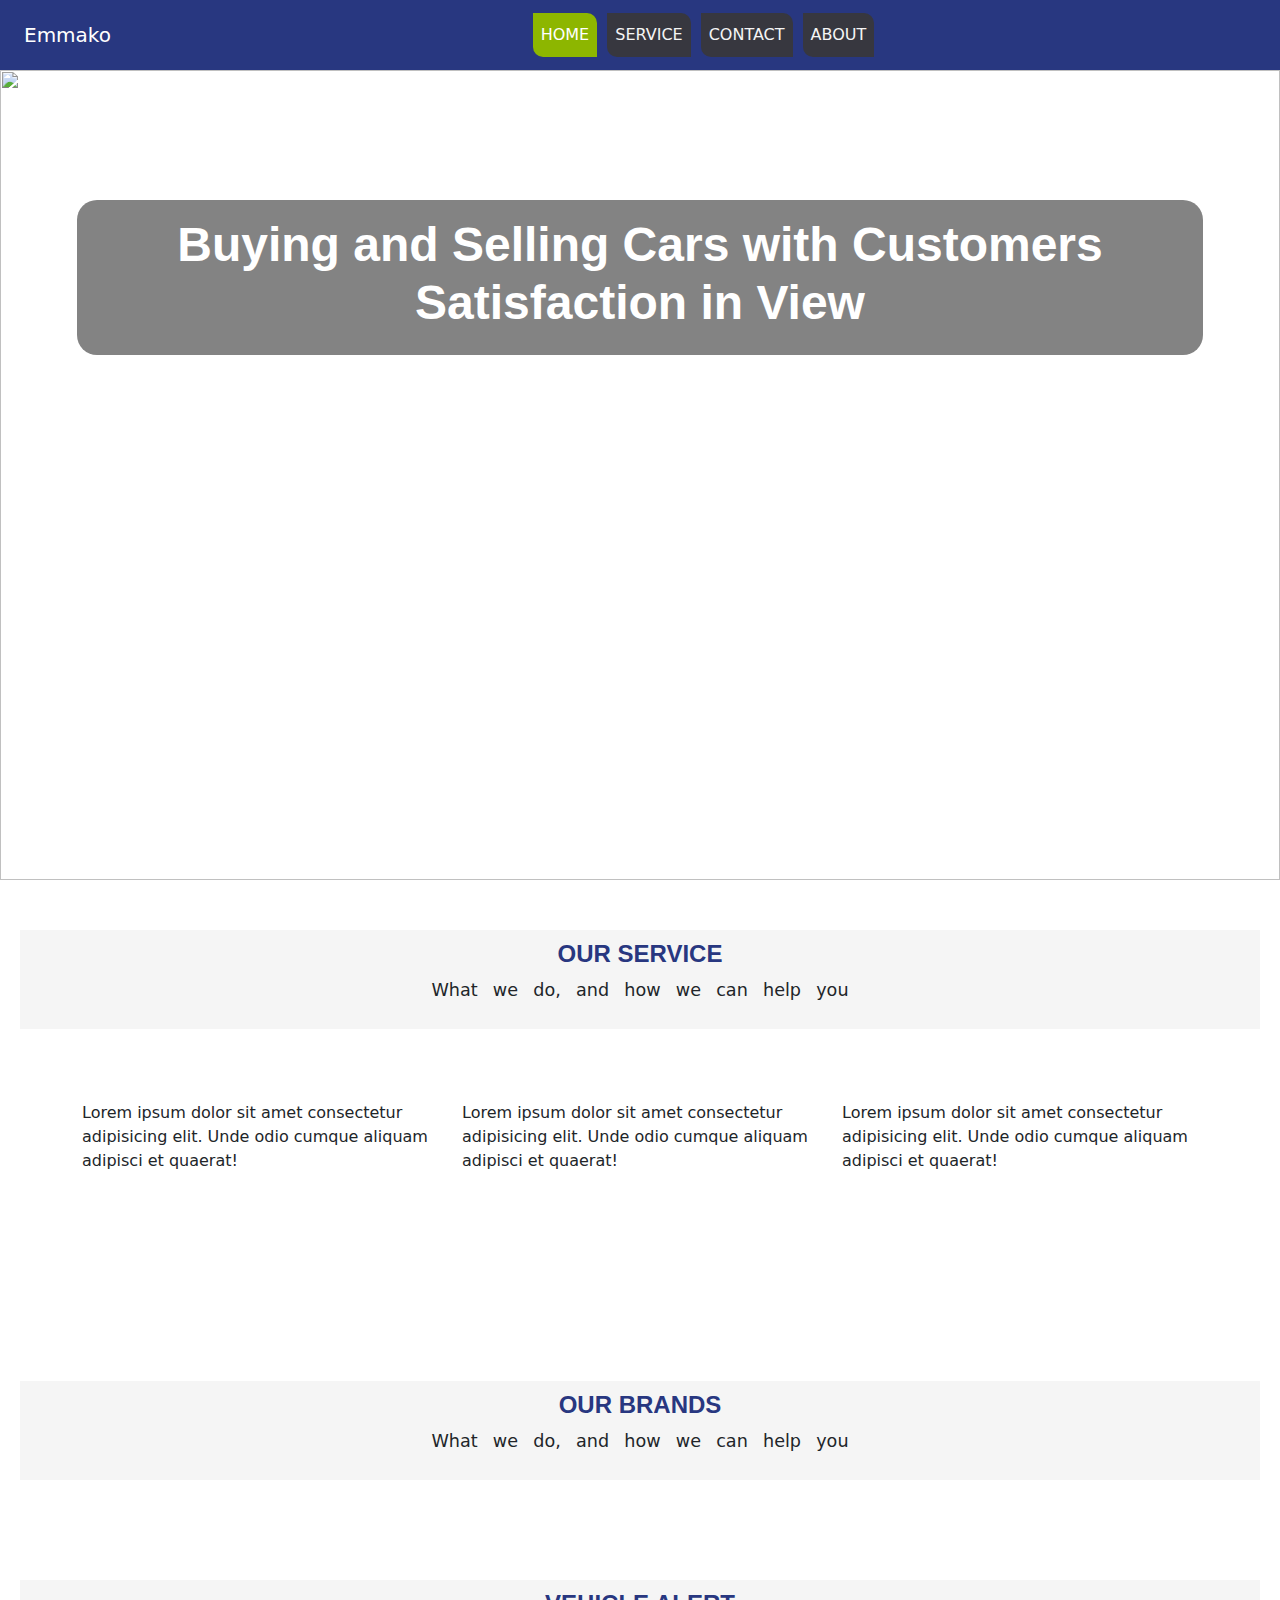
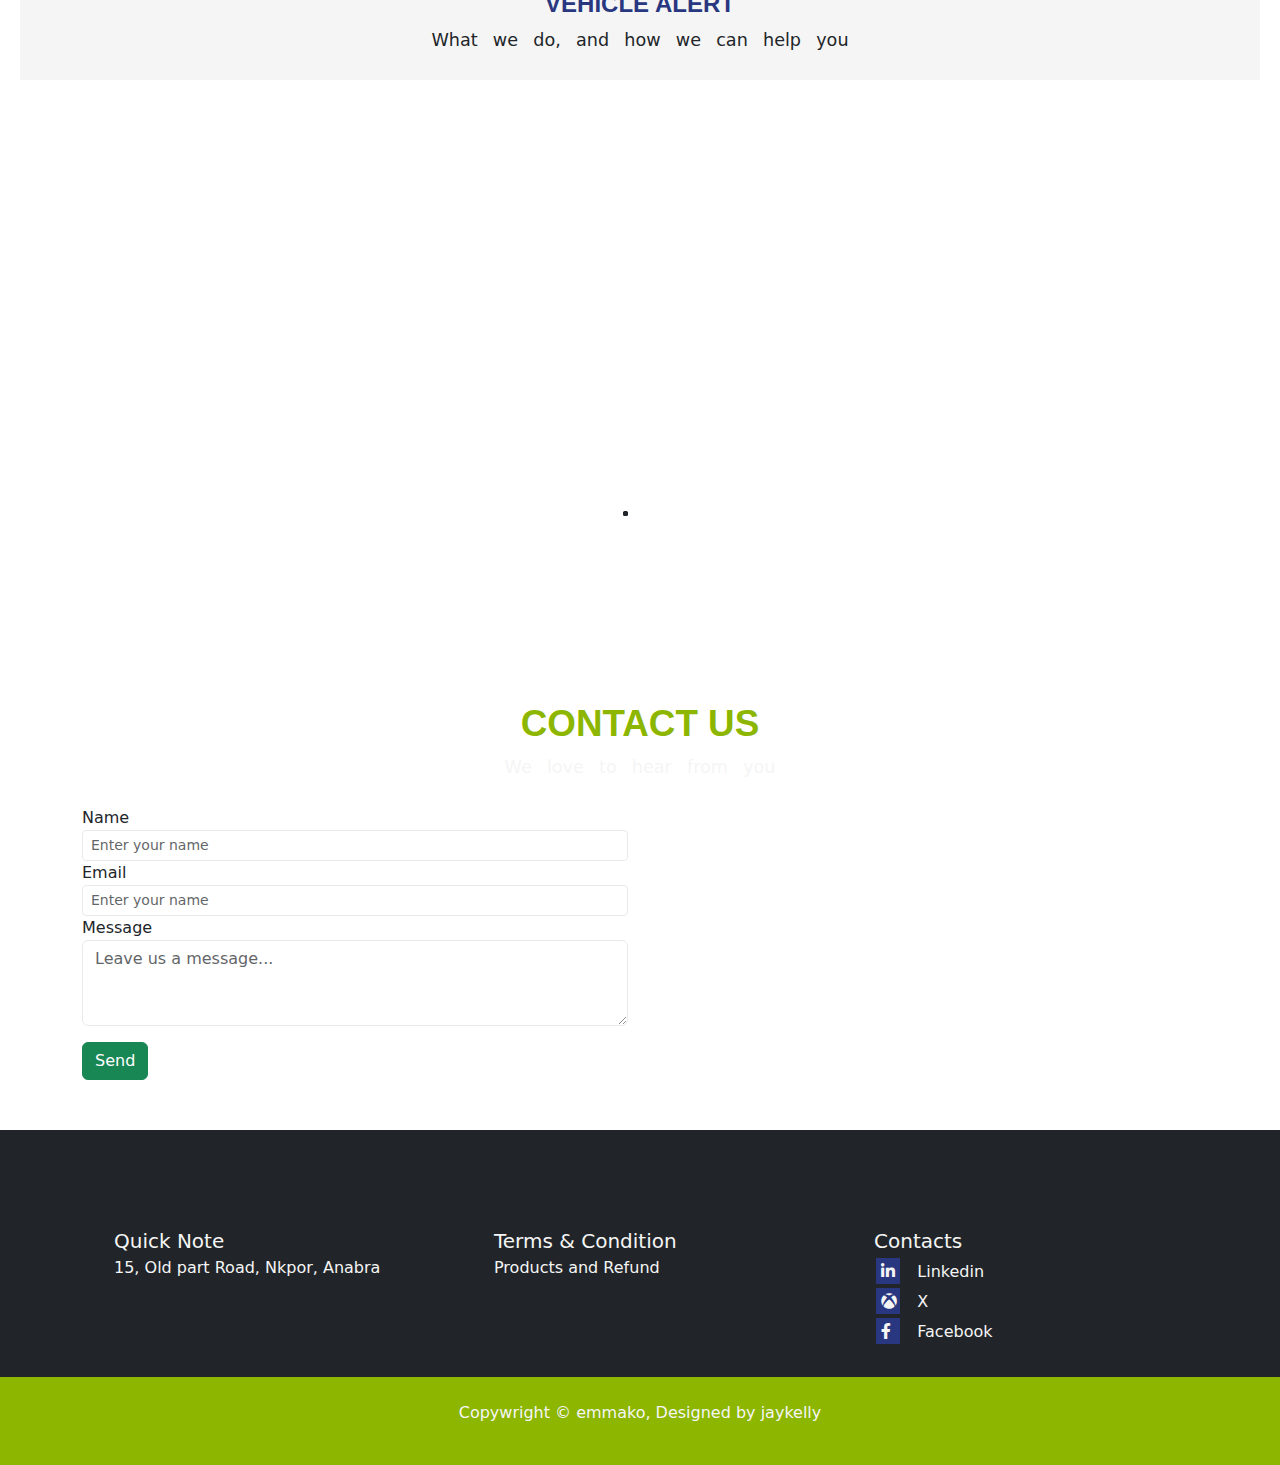
==== index.html @ 1d152b28 "first commit" ====
<!DOCTYPE html>
<html lang="en">
<head>
    <meta charset="UTF-8">
    <meta http-equiv="X-UA-Compatible" content="IE=edge">
    <meta name="viewport" content="width=device-width, initial-scale=1.0">

      <!-- Css Framework amd libraries -->
      <link rel="stylesheet" href="aos/aos.css">
      <link rel="stylesheet" href="bootstrap-icons/bootstrap-icons.css">
      <link rel="stylesheet" href="bootstrap/css/bootstrap.min.css">
      <link rel="stylesheet" href="font-awesome/css/all.min.css">
   <link rel="stylesheet" href="https://fonts.googleapis.com/css?family=Rubik+Iso">
   
  

     
     
      
  
      <!-- Custom Css -->
      <link rel="stylesheet" href="style.css">

    <title>Document</title>
 
    
</head>
<body>

    <!-- ========== Start Navbar ========== -->
    
    <nav class="navbar navbar-expand-sm navbar-dark" id="header">
        <a class="navbar-brand ms-4" href="#">
            <!-- <img src="favicon.jpg" alt=""  style="border-radius: 50%; width: 30px;"> -->
       Emmako
        </a>
        <button class="navbar-toggler d-lg-none" type="button" data-bs-toggle="collapse" data-bs-target="#collapsibleNavId" aria-controls="collapsibleNavId"
            aria-expanded="false" aria-label="Toggle navigation"> <i class="fas fa-bars"></i></button>
        <div class="collapse navbar-collapse" id="collapsibleNavId">
            <ul class="navbar-nav mx-auto mt-2 mt-lg-0">
                <li class="nav-item mx-auto">
                    <a class="nav-link defBtn active" href="index.html" aria-current="page">Home</a>
                </li>
                <li class="nav-item mx-auto">
                    <a class="nav-link defBtn" href="service.html" target="_blank" >Service</a>
                </li>
                <li class="nav-item mx-auto">
                    <a class="nav-link defBtn" href="contact.html" >Contact</a>
                </li>
                <li class="nav-item mx-auto">
                    <a class="nav-link defBtn" href="about.html" >About</a>
                </li>
            </ul>
        </div>
    </nav>

    <!-- ========== End Navbar ========== -->

    
 <!-- ========== Start Hero ========== -->

 <div class="hero">
    <img src="img/white-offroader-jeep-parking.jpg" alt="" class="img-fluid">
    <div class="hero-content p-3 mx-auto">
        <h3>Buying and Selling Cars with Customers Satisfaction in View</h3>
    </div>
 </div>
  <!-- ========== End Hero ========== -->

   <!-- ========== Start Service ========== -->

<div class="section">
    <div class="section-header">
        <h2>Our Service</h2>
        <p>What we do, and how we can help you</p>
    </div>
    <div class="container pt-5">
        <div class="row">
            <div class="col-sm-4 mb-1 service-box">
                <img src="img/white-offroader-jeep-parking.jpg" alt="" class="img-fluid">
                <div class="service-content">
                    Lorem ipsum dolor sit amet consectetur adipisicing elit. Unde odio cumque aliquam adipisci et quaerat!
                </div>
            </div>
            <div class="col-sm-4 mb-1 service-box">
                <img src="img/white-offroader-jeep-parking.jpg" alt="" class="img-fluid">
                <div class="service-content">
                    Lorem ipsum dolor sit amet consectetur adipisicing elit. Unde odio cumque aliquam adipisci et quaerat!
                </div>
            </div>
            <div class="col-sm-4 mb-1 service-box">
                <img src="img/white-offroader-jeep-parking.jpg" alt="" class="img-fluid">
                <div class="service-content">
                    Lorem ipsum dolor sit amet consectetur adipisicing elit. Unde odio cumque aliquam adipisci et quaerat!
                </div>
            </div>
        </div>
    </div>
</div>

    <!-- ========== End Service ========== -->

    <!-- ========== Start Brands ========== -->   
<div class="section">
    <div class="section-header">
        <h2>Our Brands</h2>
        <p>What we do, and how we can help you</p>
    </div>
</div>

    <!-- ========== End Brands ========== -->

    <!-- ========== End Vehicle__Alert ========== -->
<div class="section">
    <div class="section-header">
        <h2>Vehicle Alert</h2>
        <p>What we do, and how we can help you</p>
    </div>
    <div class="container pt-5">
        <div class="row">
            <div class="col-lg-3 col-sm-6 mb-2">
                <img src="img/white-offroader-jeep-parking.jpg" alt="" class="img-fluid">
            </div>
            <div class="col-lg-3 col-sm-6 mb-2">
                <img src="img/white-offroader-jeep-parking.jpg" alt="" class="img-fluid">
            </div>
            <div class="col-lg-3 col-sm-6 mb-2">
                <img src="img/white-offroader-jeep-parking.jpg" alt="" class="img-fluid">
            </div>
            <div class="col-lg-3 col-sm-6 mb-2">
                <img src="img/white-offroader-jeep-parking.jpg" alt="" class="img-fluid">
            </div>
          
        </div>
        <div class="d-none d-md-block">
            <div class="row">
                <div class="col-lg-3 col-sm-6 mb-2">
                    <img src="img/white-offroader-jeep-parking.jpg" alt="" class="img-fluid">
                </div>
                <div class="col-lg-3 col-sm-6 mb-2">
                    <img src="img/white-offroader-jeep-parking.jpg" alt="" class="img-fluid">
                </div>
                <div class="col-lg-3 col-sm-6 mb-2">
                    <img src="img/white-offroader-jeep-parking.jpg" alt="" class="img-fluid">
                </div>
                <div class="col-lg-3 col-sm-6 mb-2">
                    <img src="img/white-offroader-jeep-parking.jpg" alt="" class="img-fluid">
                </div>
            </div>
        </div>
    </div>
</div>

    <!-- ========== End Vehicle__Alert ========== -->

    <!-- ========== Start FeedBack ========== -->
    <!-- required bootstrap js -->
    <!-- add 'carousel-slider' snippet in css -->
    <div id="demo" class="carousel slide" data-ride="carousel">
      <ul class="carousel-indicators">
        <li data-target="#demo" data-slide-to="0" class="active"></li>
        <li data-target="#demo" data-slide-to="1"></li>
        <li data-target="#demo" data-slide-to="2"></li>
      </ul>
      <div class="carousel-inner">
        <div class="carousel-item active">
          <img src="img/white-offroader-jeep-parking.jpg" alt="">
          <div class="carousel-caption">
            <h3>Title</h3>
            <p>Caption</p>
          </div>
        </div>
        <div class="carousel-item">
          <img src="img/white-offroader-jeep-parking.jpg" alt="">
          <div class="carousel-caption">
            <h3>Title</h3>
            <p>Caption</p>
          </div>
        </div>
        <div class="carousel-item">
          <img src="img/white-offroader-jeep-parking.jpg" alt="">
          <div class="carousel-caption">
            <h3>Title</h3>
            <p>Caption</p>
          </div>
        </div>
      </div>
      <a class="carousel-control-prev" href="#demo" data-slide="prev">
        <span class="carousel-control-prev-icon"></span>
      </a>
      <a class="carousel-control-next" href="#demo" data-slide="next">
        <span class="carousel-control-next-icon"></span>
      </a>
    </div>

    <!-- ========== End FeedBack ========== -->

       <!-- ==========  Start Contact Us========== -->
<div class="section" id="contact">
    <div class="section-header">
        <h2>Contact Us</h2>
        <p>We love to hear from you</p>
    </div>
    <div class="container">
        <div class="row">
            <div class="col-sm-6">
                
            </div>
            <div class="col-sm-6 order-sm-first">
                <form action="">
                    <div class="form-group">
                      <label for="">Name</label>
                      <input type="text"
                          class="form-control form-control-sm" name="" id="" aria-describedby="helpId" placeholder="Enter your name">
                    </div>
                    <div class="form-group">
                        <label for="">Email</label>
                        <input type="email"
                            class="form-control form-control-sm" name="" id="" aria-describedby="helpId" placeholder="Enter your name">
                      </div>
                      <div class="form-group">
                        <label for="my-textarea">Message</label>
                        <textarea id="my-textarea" class="form-control" name="" 
                        placeholder="Leave us a message..."
                        rows="3"></textarea>
                      </div>
                      <div class="btn btn-success mt-3">Send</div>
            
            
                </form>
            </div>
        </div>
    </div>
</div>

      <!-- ==========  End Contact Us========== --> 
  <!-- Pre Foooter -->
<div class="pre-footer ">
    <div class="container ">
        <div class="row">
            <div class="col-sm">
                <ul>
                    <li>Quick Note</li>
                    <li>15, Old part Road, Nkpor, Anabra</li>
                </ul>
            </div>
            <div class="col-sm">
                <ul>
                    <li>Terms & Condition</li>
                    <li>Products and Refund</li>
                </ul>
            </div>
            <div class="col-sm">
                <ul>
                    <li> Contacts</li>
                    <li > 
                        <i class="fab fa-linkedin-in"></i>
                        &ThickSpace; <span> Linkedin</span></li>
                    <li>
                        <i class="fab fa-xbox"></i>
                        &ThickSpace; X</li>
                    <li>
                        <i class="fab fa-facebook-f"></i>
                        &ThickSpace; Facebook</li>
                </ul>
            </div>
        </div>
    </div>
    </div>




    <footer class="container-fluid p-4 ">
        <p class="text-center">Copywright &copy; emmako, Designed by jaykelly </p>
</footer>

<div id="preloader"></div>
<a href="#" class="back-to-top  d-flex align-items-center justify-content-center"><i class="fa fa-arrow-up"></i></a>


    <script src="bootstrap/js/bootstrap.bundle.js"></script>
    <script src="main.js"></script>
</body>

</html>
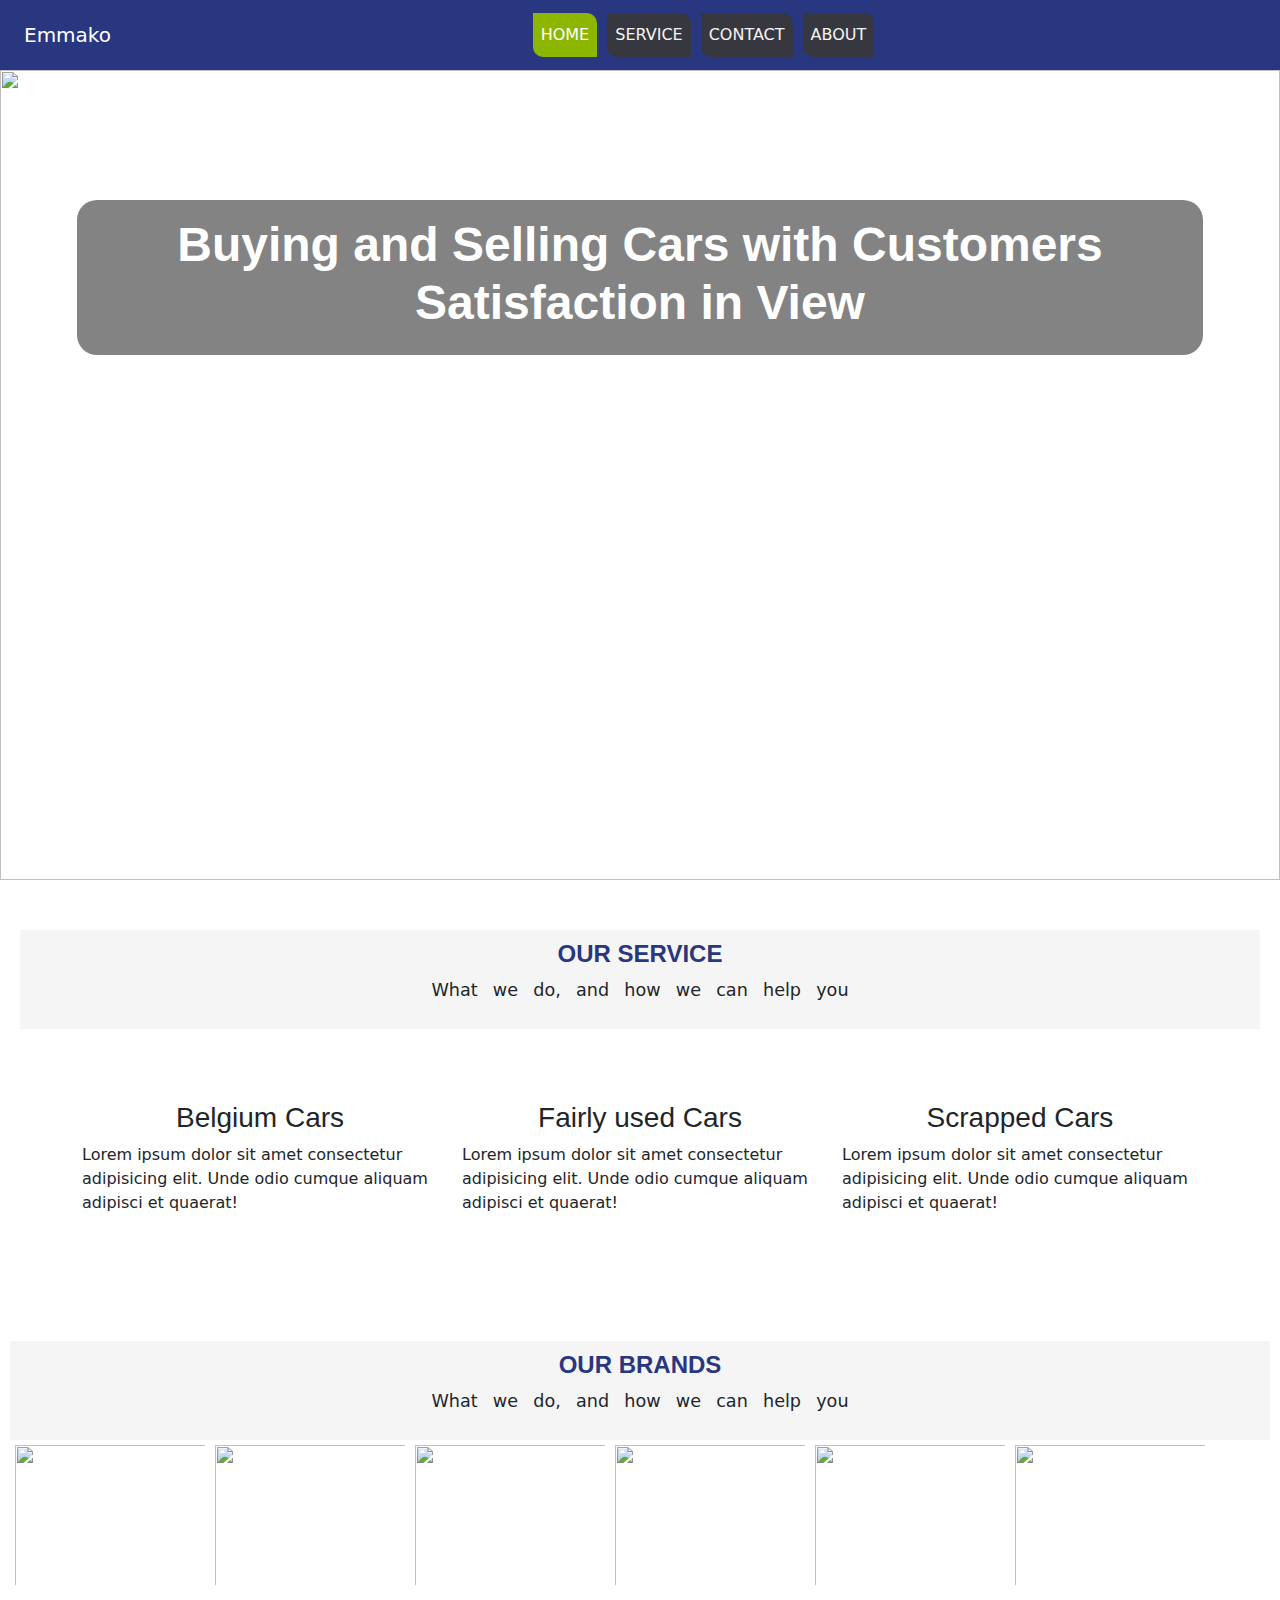
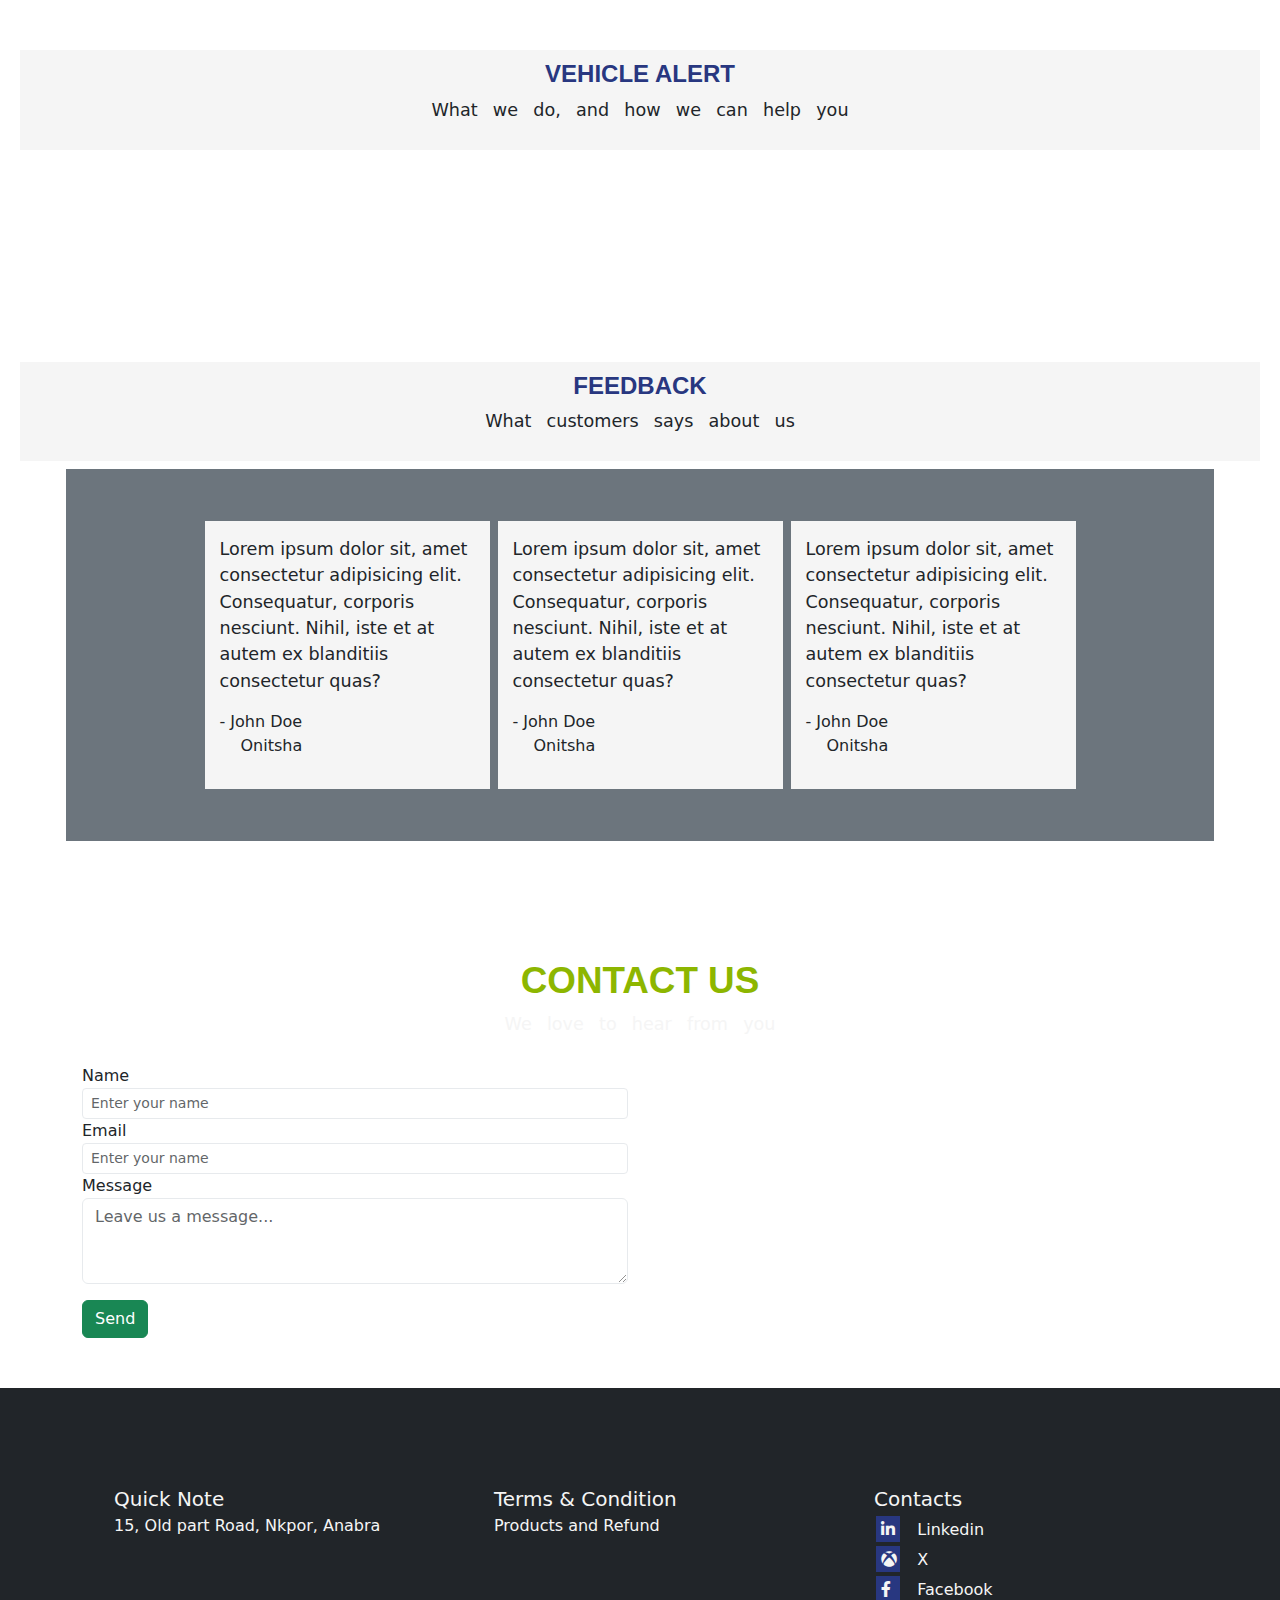
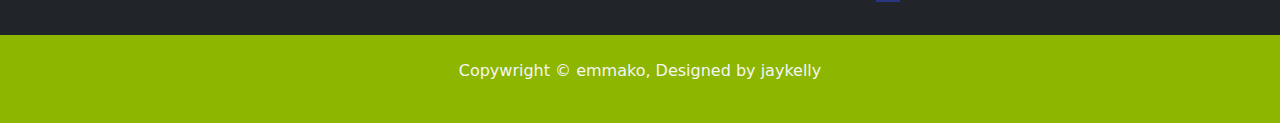
==== commit bd81c14e: "feedbacked end" ====
--- a/index.html
+++ b/index.html
@@ -79,19 +79,22 @@
             <div class="col-sm-4 mb-1 service-box">
                 <img src="img/white-offroader-jeep-parking.jpg" alt="" class="img-fluid">
                 <div class="service-content">
-                    Lorem ipsum dolor sit amet consectetur adipisicing elit. Unde odio cumque aliquam adipisci et quaerat!
+                    <h3 class="text-center">Belgium Cars</h3>
+                    <p>Lorem ipsum dolor sit amet consectetur adipisicing elit. Unde odio cumque aliquam adipisci et quaerat!</p>
                 </div>
             </div>
             <div class="col-sm-4 mb-1 service-box">
                 <img src="img/white-offroader-jeep-parking.jpg" alt="" class="img-fluid">
                 <div class="service-content">
-                    Lorem ipsum dolor sit amet consectetur adipisicing elit. Unde odio cumque aliquam adipisci et quaerat!
+                    <h3 class="text-center">Fairly used Cars</h3>
+                    <p>Lorem ipsum dolor sit amet consectetur adipisicing elit. Unde odio cumque aliquam adipisci et quaerat!</p>
                 </div>
             </div>
             <div class="col-sm-4 mb-1 service-box">
                 <img src="img/white-offroader-jeep-parking.jpg" alt="" class="img-fluid">
                 <div class="service-content">
-                    Lorem ipsum dolor sit amet consectetur adipisicing elit. Unde odio cumque aliquam adipisci et quaerat!
+                    <h3 class="text-center">Scrapped Cars</h3>
+                    <p>Lorem ipsum dolor sit amet consectetur adipisicing elit. Unde odio cumque aliquam adipisci et quaerat!</p>
                 </div>
             </div>
         </div>
@@ -101,50 +104,109 @@
     <!-- ========== End Service ========== -->
 
     <!-- ========== Start Brands ========== -->   
-<div class="section">
+<div class="section" id="brands">
     <div class="section-header">
         <h2>Our Brands</h2>
         <p>What we do, and how we can help you</p>
     </div>
+    <div class="d-flex">
+        <img src="img/brands/ford.png" alt=""><img src="img/brands/mercedes-benz.png" alt=""><img src="img/brands/Screenshot 2024-02-11 104951.png" alt=""><img src="img/brands/toyota.png" alt=""><img src="img/brands/mazda.png" alt="">
+        <img src="img/brands/infiniti.png" alt="">
+    </div>
 </div>
 
     <!-- ========== End Brands ========== -->
 
     <!-- ========== End Vehicle__Alert ========== -->
-<div class="section">
+<div class="section" id="vehicle__alert">
     <div class="section-header">
         <h2>Vehicle Alert</h2>
         <p>What we do, and how we can help you</p>
     </div>
     <div class="container pt-5">
         <div class="row">
-            <div class="col-lg-3 col-sm-6 mb-2">
-                <img src="img/white-offroader-jeep-parking.jpg" alt="" class="img-fluid">
-            </div>
-            <div class="col-lg-3 col-sm-6 mb-2">
-                <img src="img/white-offroader-jeep-parking.jpg" alt="" class="img-fluid">
-            </div>
-            <div class="col-lg-3 col-sm-6 mb-2">
-                <img src="img/white-offroader-jeep-parking.jpg" alt="" class="img-fluid">
-            </div>
-            <div class="col-lg-3 col-sm-6 mb-2">
-                <img src="img/white-offroader-jeep-parking.jpg" alt="" class="img-fluid">
-            </div>
-          
+            <div class="col-lg-3 col-sm-6 mb-2 box">
+                <img src="img/white-offroader-jeep-parking.jpg" alt="" class="img-fluid"/>
+                <div class="overview">
+                    <h1 class="overview-header">Honda</h1>
+                    <div class="overview-text">
+                        <p class=""> <i class="fas fa-map-marker-alt"></i> Onitsha</p>
+                        <p>&#8358;700,000</p>
+                    </div>
+                </div>
+            </div>
+            <div class="col-lg-3 col-sm-6 mb-2 box">
+                <img src="img/white-offroader-jeep-parking.jpg" alt="" class="img-fluid"/>
+                <div class="overview">
+                    <h1 class="overview-header">Honda</h1>
+                    <div class="overview-text">
+                        <p class=""> <i class="fas fa-map-marker-alt"></i> Onitsha</p>
+                        <p>&#8358;700,000</p>
+                    </div>
+                </div>
+            </div>
+            <div class="col-lg-3 col-sm-6 mb-2 box">
+                <img src="img/white-offroader-jeep-parking.jpg" alt="" class="img-fluid"/>
+                <div class="overview">
+                    <h1 class="overview-header">Honda</h1>
+                    <div class="overview-text">
+                        <p class=""> <i class="fas fa-map-marker-alt"></i> Onitsha</p>
+                        <p>&#8358;700,000</p>
+                    </div>
+                </div>
+            </div>
+            <div class="col-lg-3 col-sm-6 mb-2 box">
+                <img src="img/white-offroader-jeep-parking.jpg" alt="" class="img-fluid"/>
+                <div class="overview">
+                    <h1 class="overview-header">Honda</h1>
+                    <div class="overview-text">
+                        <p class=""> <i class="fas fa-map-marker-alt"></i> Onitsha</p>
+                        <p>&#8358;700,000</p>
+                    </div>
+                </div>
+            </div>
         </div>
         <div class="d-none d-md-block">
             <div class="row">
-                <div class="col-lg-3 col-sm-6 mb-2">
-                    <img src="img/white-offroader-jeep-parking.jpg" alt="" class="img-fluid">
-                </div>
-                <div class="col-lg-3 col-sm-6 mb-2">
-                    <img src="img/white-offroader-jeep-parking.jpg" alt="" class="img-fluid">
-                </div>
-                <div class="col-lg-3 col-sm-6 mb-2">
-                    <img src="img/white-offroader-jeep-parking.jpg" alt="" class="img-fluid">
-                </div>
-                <div class="col-lg-3 col-sm-6 mb-2">
-                    <img src="img/white-offroader-jeep-parking.jpg" alt="" class="img-fluid">
+                <div class="col-lg-3 col-sm-6 mb-2 box">
+                    <img src="img/white-offroader-jeep-parking.jpg" alt="" class="img-fluid"/>
+                    <div class="overview">
+                        <h1 class="overview-header">Honda</h1>
+                        <div class="overview-text">
+                            <p class=""> <i class="fas fa-map-marker-alt"></i> Onitsha</p>
+                            <p>&#8358;700,000</p>
+                        </div>
+                    </div>
+                </div>
+                <div class="col-lg-3 col-sm-6 mb-2 box">
+                    <img src="img/white-offroader-jeep-parking.jpg" alt="" class="img-fluid"/>
+                    <div class="overview">
+                        <h1 class="overview-header">Honda</h1>
+                        <div class="overview-text">
+                            <p class=""> <i class="fas fa-map-marker-alt"></i> Onitsha</p>
+                            <p>&#8358;700,000</p>
+                        </div>
+                    </div>
+                </div>
+                <div class="col-lg-3 col-sm-6 mb-2 box">
+                    <img src="img/white-offroader-jeep-parking.jpg" alt="" class="img-fluid"/>
+                    <div class="overview">
+                        <h1 class="overview-header">Honda</h1>
+                        <div class="overview-text">
+                            <p class=""> <i class="fas fa-map-marker-alt"></i> Onitsha</p>
+                            <p>&#8358;700,000</p>
+                        </div>
+                    </div>
+                </div>
+                <div class="col-lg-3 col-sm-6 mb-2 box">
+                    <img src="img/white-offroader-jeep-parking.jpg" alt="" class="img-fluid"/>
+                    <div class="overview">
+                        <h1 class="overview-header">Honda</h1>
+                        <div class="overview-text">
+                            <p class=""> <i class="fas fa-map-marker-alt"></i> Onitsha</p>
+                            <p>&#8358;700,000</p>
+                        </div>
+                    </div>
                 </div>
             </div>
         </div>
@@ -152,46 +214,40 @@
 </div>
 
     <!-- ========== End Vehicle__Alert ========== -->
+    
 
     <!-- ========== Start FeedBack ========== -->
-    <!-- required bootstrap js -->
-    <!-- add 'carousel-slider' snippet in css -->
-    <div id="demo" class="carousel slide" data-ride="carousel">
-      <ul class="carousel-indicators">
-        <li data-target="#demo" data-slide-to="0" class="active"></li>
-        <li data-target="#demo" data-slide-to="1"></li>
-        <li data-target="#demo" data-slide-to="2"></li>
-      </ul>
-      <div class="carousel-inner">
-        <div class="carousel-item active">
-          <img src="img/white-offroader-jeep-parking.jpg" alt="">
-          <div class="carousel-caption">
-            <h3>Title</h3>
-            <p>Caption</p>
-          </div>
-        </div>
-        <div class="carousel-item">
-          <img src="img/white-offroader-jeep-parking.jpg" alt="">
-          <div class="carousel-caption">
-            <h3>Title</h3>
-            <p>Caption</p>
-          </div>
-        </div>
-        <div class="carousel-item">
-          <img src="img/white-offroader-jeep-parking.jpg" alt="">
-          <div class="carousel-caption">
-            <h3>Title</h3>
-            <p>Caption</p>
-          </div>
-        </div>
-      </div>
-      <a class="carousel-control-prev" href="#demo" data-slide="prev">
-        <span class="carousel-control-prev-icon"></span>
-      </a>
-      <a class="carousel-control-next" href="#demo" data-slide="next">
-        <span class="carousel-control-next-icon"></span>
-      </a>
-    </div>
+    <div class="section" id="Feedback">
+        <div class="section-header">
+            <h2>Feedback</h2>
+            <p>What customers says about us</p>
+        </div>
+        <div class="container p-2">
+            <div class="row bg-secondary p-1 py-5 d-flex justify-content-center align-items-center">
+                <div class="col-sm-3 testimonial m-1  ">
+                    <p>Lorem ipsum dolor sit, amet consectetur adipisicing elit. Consequatur, corporis nesciunt. Nihil, iste et at autem ex blanditiis consectetur quas?</p>
+                    <div class="profile">
+                        <p class="text-end">- John Doe <br> <span> Onitsha</span> </p>
+                        <img src="img/white-offroader-jeep-parking.jpg" alt="">
+                    </div>
+                </div>
+                <div class="col-sm-3 testimonial m-1 ">
+                    <p>Lorem ipsum dolor sit, amet consectetur adipisicing elit. Consequatur, corporis nesciunt. Nihil, iste et at autem ex blanditiis consectetur quas?</p>
+                    <div class="profile">
+                        <p class="text-end">- John Doe <br> <span> Onitsha</span> </p>
+                        <img src="img/white-offroader-jeep-parking.jpg" alt="">
+                    </div>
+                </div>
+                <div class="col-sm-3 testimonial m-1 ">
+                    <p>Lorem ipsum dolor sit, amet consectetur adipisicing elit. Consequatur, corporis nesciunt. Nihil, iste et at autem ex blanditiis consectetur quas?</p>
+                    <div class="profile">
+                        <p class="text-end">- John Doe <br> <span> Onitsha</span> </p>
+                        <img src="img/white-offroader-jeep-parking.jpg" alt="">
+                    </div>
+                </div>
+            </div>
+        </div>
+    </div>    
 
     <!-- ========== End FeedBack ========== -->
 
--- a/style.css
+++ b/style.css
@@ -80,7 +80,7 @@
   position: fixed;
   top: calc(50% - 30px);
   left: calc(50% - 30px);
-  border: 6px solid #5fcf80;
+  border: 6px solid var(--sub-bg-color);
   border-top-color: #fff;
   border-bottom-color: #fff;
   border-radius: 50%;
@@ -121,7 +121,7 @@
   right: 15px;
   bottom: 15px;
   z-index: 996;
-  background: #5fcf80;
+  background: var(--sub-bg-color);
   width: 40px;
   height: 40px;
   border-radius: 50px;
@@ -135,7 +135,7 @@
 }
 
 .back-to-top:hover {
-  background: #7ed899;
+  background: #283780d0;
   color: #fff;
 }
 
@@ -301,6 +301,65 @@
  font-weight: 500;
   
 }
+/*Brands 
+ */
+#brands{
+  display: flex;
+  flex-direction: column;
+  padding: 10px;
+}
+#brands img{
+  width: 200px;
+  height: 150px;
+  padding: 5px;
+
+}
+#vehicle__alert .box{
+  position: relative;
+}
+#vehicle__alert .overview{
+  background-color: var(--sub-bg-color);
+  color: var(--sub-white);
+  padding: 10px;
+  position: absolute;
+  z-index: 100;
+  bottom: 0;
+  width: calc(100% - 24px);
+  display: none;
+}
+#vehicle__alert .box:hover .overview{
+  display: block;
+  transition: all .5s ease;
+}
+#vehicle__alert .overview-header{
+  font-size: 1.5rem;
+}
+#vehicle__alert .overview-text{
+  display:flex;
+  justify-content: space-between;
+}
+.testimonial{
+  display: flex;
+  flex-direction: column;
+  padding: 15px;
+  background-color: var(--sub-white);
+}
+.testimonial p{
+  font-size: 1.1rem;
+}
+.testimonial .profile{
+  display: flex;
+  justify-content: space-between;
+  align-items: center;
+}
+.testimonial .profile p{
+  font-size: 1rem;
+}
+.testimonial img{
+  width: 100px;
+  border-radius: 50%;
+}
+
 #contact{
   background-image: url(img/white-offroader-jeep-parking.jpg);
   background-repeat: no-repeat;
